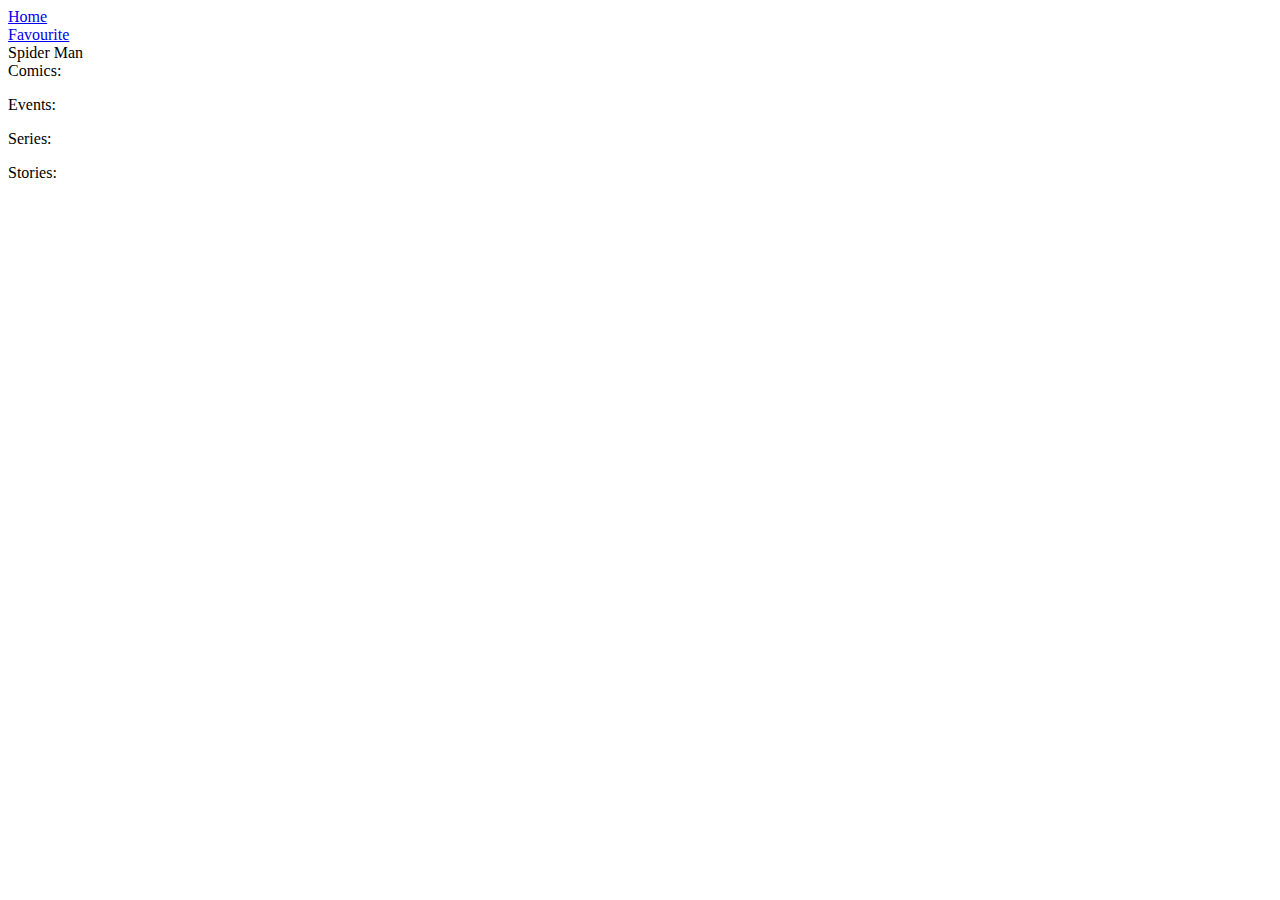
==== char.html @ 25cf8dcc "Add files via upload" ====
<html lang="en">
<head>
    <meta charset="UTF-8">
    <meta http-equiv="X-UA-Compatible" content="IE=edge">
    <meta name="viewport" content="width=device-width, initial-scale=1.0">
    <meta http-equiv="Content-Security-Policy" content="upgrade-insecure-requests" />
    <title>SuperHero Hunter</title>

    <link rel="icon" type="image/x-icon" href="F:/HUNTER/dl.png">

    <!-- Inserting Font-Awesome CDN -->
    <link rel="stylesheet" href="https://cdnjs.cloudflare.com/ajax/libs/font-awesome/6.3.0/css/all.min.css" integrity="sha512-SzlrxWUlpfuzQ+pcUCosxcglQRNAq/DZjVsC0lE40xsADsfeQoEypE+enwcOiGjk/bSuGGKHEyjSoQ1zVisanQ==" crossorigin="anonymous" referrerpolicy="no-referrer" />
   
    <link rel="stylesheet" href="char.css">
  
    <script src="char.js"></script>
</head>
<body>

    <!-- Background  -->
    <div class="box">
        <img src="F:/HUNTER/bgc.jpg" alt="">
    </div>
    <!-- Home Page Link -->
    <div class="favBtn"><a href="index.html">Home</a></div>

    <!-- Favourite Page Link -->
    <div class="homeBtn"><a href="fav.html">Favourite</a></div>

    <!-- Container to display Character details -->
    <div class="container">
        <div class="img">
            <img id="img" alt="">
        </div>
        <div class="details">
            <div class="name"id="charName">Spider Man</div>
            <div class="comics content">
                <div class="heading">Comics: </div>
                <div class="comicsList">
                    <ol type="1" class="comicsOl" id="comicsOl">
                    </ol>
                </div>
            </div>
            <div class="events content">
                <div class="heading">Events: </div>
                <div class="eventsList">
                    <ol type="1" class="eventsOl" id="eventsOl">
                    </ol>
                </div>
            </div>
            <div class="series content">
                <div class="heading">Series: </div>
                <div class="seriesList">
                    <ol type="1" class="seriesOl" id="seriesOl">
                        <!-- Series List Item will append here -->
                    </ol>
                </div>
            </div>
            <div class="stories content">
                <div class="heading">Stories: </div>
                <div class="storiesList">
                    <ol type="1" class="storiesOl" id="storiesOl">
                        <!-- Stories List Item will append here -->
                    </ol>
                </div>
            </div>
        </div>
    </div>
</body>  
</html>
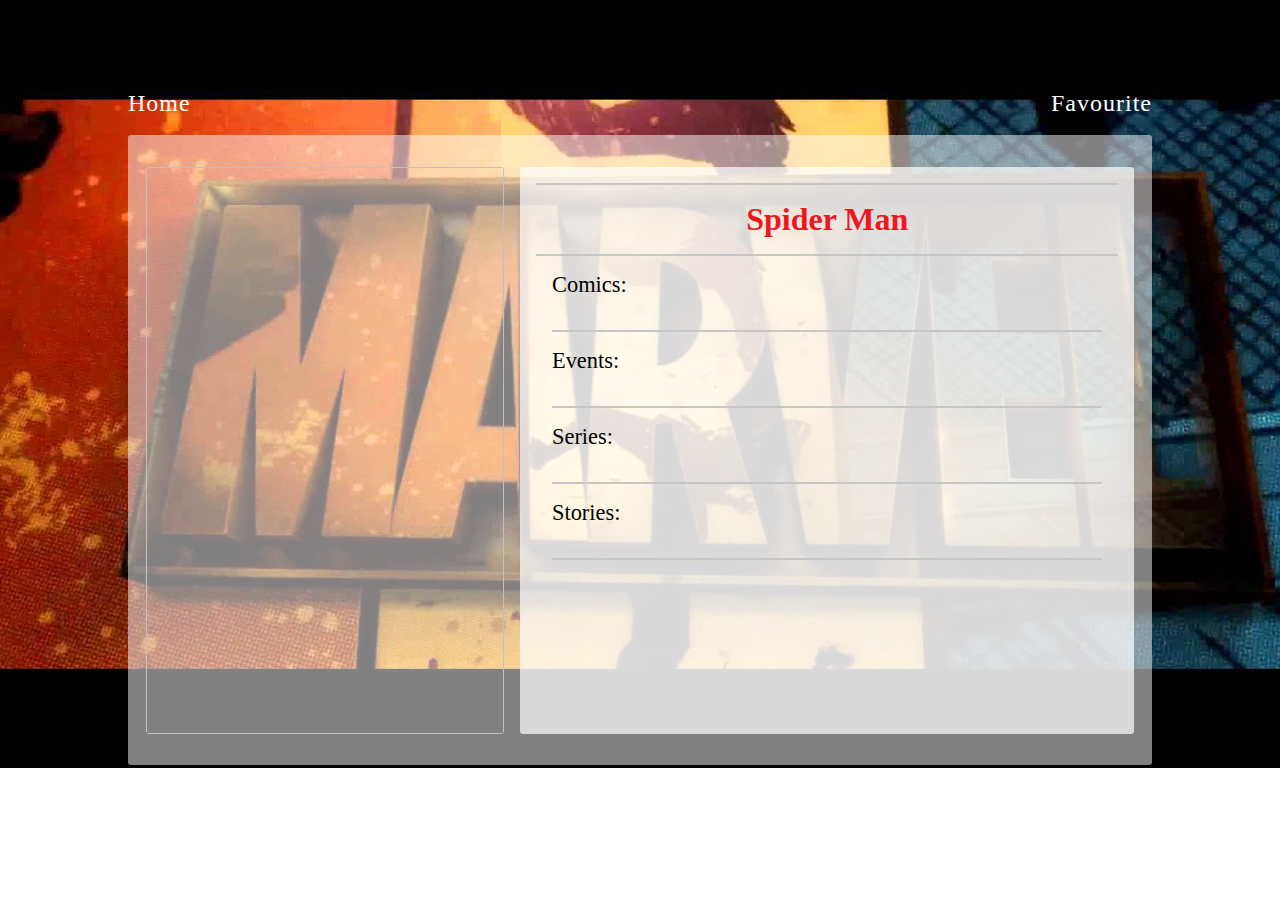
==== commit e1df3e0b: "Update char.html" ====
--- a/char.html
+++ b/char.html
@@ -6,7 +6,7 @@
     <meta http-equiv="Content-Security-Policy" content="upgrade-insecure-requests" />
     <title>SuperHero Hunter</title>
 
-    <link rel="icon" type="image/x-icon" href="F:/HUNTER/dl.png">
+    <link rel="icon" type="image/x-icon" href="dl.png">
 
     <!-- Inserting Font-Awesome CDN -->
     <link rel="stylesheet" href="https://cdnjs.cloudflare.com/ajax/libs/font-awesome/6.3.0/css/all.min.css" integrity="sha512-SzlrxWUlpfuzQ+pcUCosxcglQRNAq/DZjVsC0lE40xsADsfeQoEypE+enwcOiGjk/bSuGGKHEyjSoQ1zVisanQ==" crossorigin="anonymous" referrerpolicy="no-referrer" />
@@ -19,7 +19,7 @@
 
     <!-- Background  -->
     <div class="box">
-        <img src="F:/HUNTER/bgc.jpg" alt="">
+        <img src="bgc.jpg" >
     </div>
     <!-- Home Page Link -->
     <div class="favBtn"><a href="index.html">Home</a></div>
@@ -67,4 +67,4 @@
         </div>
     </div>
 </body>  
-</html>    +</html>    
--- a/char.css
+++ b/char.css
@@ -0,0 +1,283 @@
+*{
+    margin:0;
+    padding:0;
+    box-sizing:border-box;
+    font-family:'orbitron';
+    cursor: url("F:HUNTER/cru.png"), pointer;
+}
+
+/* Utility Classes */
+.flex{
+    display:flex;
+}
+.f-c{
+    flex-direction:column;
+}
+.a-c{
+    align-items: center;
+}
+.a-s{
+    align-items:flex-start;
+}
+.j-s{
+    justify-content:flex-start;
+}
+.j-c{
+    justify-content: center;
+}
+.j-sb{
+    justify-content: space-between;
+}
+
+/* Defining variables for colors */
+:root{
+    --pure:#fff;
+    --dark:#000;
+    --list-background:rgba(255, 255, 255,.5);
+    --charDetailBackground:rgba(255, 255, 255,.7);
+    --theme:#ee171f;
+    --scrollThumb:rgb(121, 121, 121);
+    --borderBottom: rgb(198, 198, 198);
+}
+
+body{
+    min-height:100vh;
+    display:flex;
+    justify-content: center;
+    align-items:center;
+}
+
+/********* Background  *********/
+.box{
+    width:100%;
+    min-height:100vh;
+    position:relative;
+    overflow:hidden;
+}
+.box img{
+    position:absolute;
+    top:0;
+    left:0;
+    object-fit:cover;
+    z-index:9;
+}
+
+/********** Home & Favourite Page Link **********/
+.favBtn{
+    position:absolute;
+    top:10%;
+    left:10%;
+    z-index:12;
+    overflow:hidden;
+}
+.favBtn a{
+    text-decoration: none;
+    color:var(--pure);
+    font-size:1.5rem;
+    letter-spacing: 1px;
+    position:relative;
+}
+.favBtn a::before{
+    content:'';
+    position:absolute;
+    width:100%;
+    height:2px;
+    background: var(--theme);
+    bottom:0;
+    left:-100%;
+    z-index:13;
+    transition:all .2s ease-in-out;
+}
+.favBtn a:hover::before{
+    left:0;
+}
+.homeBtn{
+    position:absolute;
+    top:10%;
+    right:10%;
+    z-index:12;
+    overflow:hidden;
+}
+.homeBtn a{
+    text-decoration: none;
+    color:var(--pure);
+    font-size:1.5rem;
+    letter-spacing: 1px;
+    position:relative;
+}
+.homeBtn a::before{
+    content:'';
+    position:absolute;
+    width:100%;
+    height:2px;
+    background: var(--theme);
+    bottom:0;
+    left:-100%;
+    z-index:13;
+    transition:all .2s ease-in-out;
+}
+.homeBtn a:hover::before{
+    left:0;
+}
+
+
+/********** Contianer to Display Character's Details **********/
+.container{
+    position:absolute;
+    z-index:9;
+    width:80%;
+    height:70vh;
+    display:flex;
+    align-items:center;
+    justify-content: center;
+    gap:1rem;
+    background:var(--list-background);
+    border-radius:.2rem;
+}
+
+.container .img{
+    width:35%;
+    height:90%;
+}
+.container .img img{
+    width:100%;
+    height:100%;
+    border-radius:.2rem;
+}
+.container .details{
+    width:60%;
+    height:90%;
+    background:var(--charDetailBackground);
+    overflow:hidden;
+    overflow-y:scroll;
+    border-radius:.2rem;
+    padding:1rem;
+}
+.container .details::-webkit-scrollbar{
+    width:5px;
+}
+.container .details::-webkit-scrollbar-track {
+    background: transparent;
+}
+.container .details::-webkit-scrollbar-thumb {
+    background: var(--scrollThumb);
+    border-radius:2.5px;
+}
+.container .details .name{
+    text-align:center;
+    font-weight:600;
+    font-size:2rem;
+    color:var(--theme);
+    border-bottom:2px solid var(--borderBottom);
+    padding:1rem 0 1rem 0;
+    border-top:2px solid var(--borderBottom);
+}
+
+.heading{
+    font-size:1.4rem;
+    font-weight:500;
+}
+.content{
+    margin:1rem;
+    display:flex;
+    height:auto;
+    gap:4rem;
+    border-bottom:2px solid var(--borderBottom);
+    padding-bottom:2rem;
+    
+}
+li{
+    font-size:1.1rem;
+    letter-spacing:2px;
+    font-family:sans-serif;
+}
+
+@media screen and (max-width: 900px) {
+    .container{
+        width:95%;
+        height:85vh;
+        flex-direction:column;
+        padding:1rem;
+        overflow-y: scroll;
+        bottom:0;
+    }
+    .container .details{
+        width:80%;
+    }
+    .container .img{
+        width:400px;
+        height:90%;
+    }
+    .content{
+        flex-direction: column;
+        align-items: center;
+    }
+    .container .details .name{
+        font-size:1.5rem;
+    }
+    
+    .heading{
+        font-size:1.2rem;
+        font-weight:500;
+    }
+    li{
+        font-size:.9rem;
+    }
+}
+
+
+/* Media Query for width less than 510px */
+@media screen and (max-width: 510px) {
+    
+    .container .img{
+        width:400px;
+        height:90%;
+    }
+    .container .details{
+        width:100%;
+    }
+    .container .details .name{
+        font-size:1.35rem;
+    }
+    
+    .heading{
+        font-size:1.1rem;
+        font-weight:500;
+    }
+    li{
+        font-size:.8rem;
+    }
+    .favBtn a{
+        font-size:1.1rem;
+    }
+    .homeBtn a{
+        font-size:1.1rem;
+    }
+}
+
+/* Media Query for width less than 400px */
+@media screen and (max-width: 400px) {
+    
+    .container .img{
+        width:100%;
+        height:90%;
+    }
+    
+    .container .details .name{
+        font-size:1.35rem;
+    }
+    
+    .heading{
+        font-size:1.1rem;
+        font-weight:500;
+    }
+    li{
+        font-size:.8rem;
+    }
+    .favBtn a{
+        font-size:1rem;
+    }
+    .homeBtn a{
+        font-size:1rem;
+    }
+}